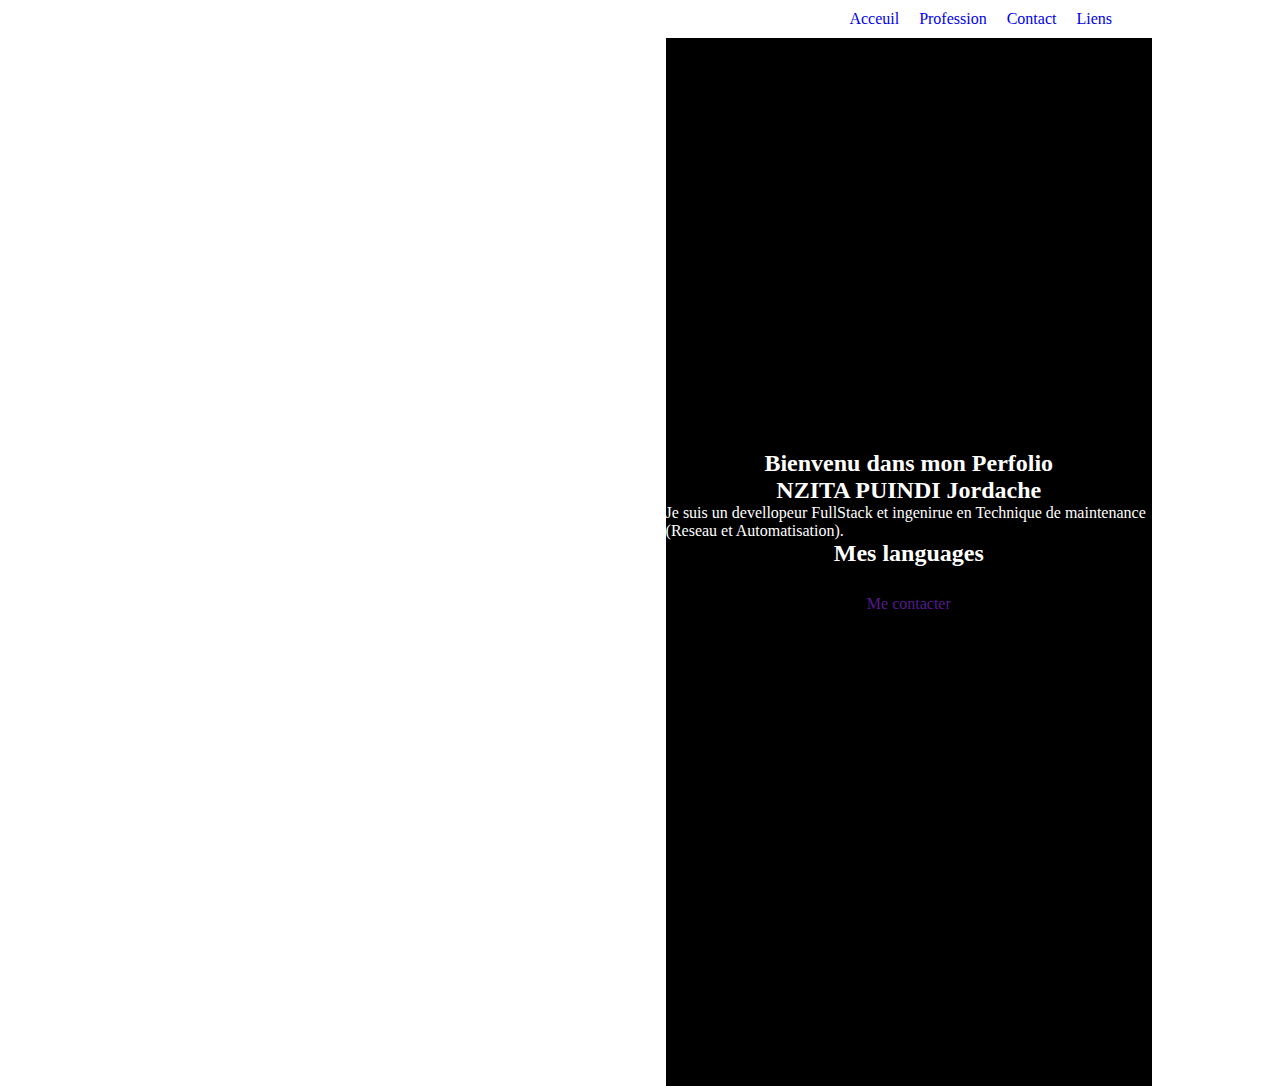
==== index.html @ 5b021968 "designe css" ====
<!DOCTYPE html>
<html lang="fr">
<head>
    <meta charset="UTF-8">
    <meta http-equiv="X-UA-Compatible" content="IE=edge">
    <meta name="viewport" content="width=device-width, initial-scale=1.0">
    <link rel="stylesheet" href="style.css">
    <title>Portfolio</title>
</head>
<body>
    <header>
        <div class="petitLogo">
            <img src="img/G.png" alt="">
        </div>
        <nav>
            <ul>
                <a href="#index.html"><li>Acceuil</li></a>
                <a href="#index.html"><li>Profession</li></a>
                <a href="#index.html"><li>Contact</li></a>
                <a href="#index.html"><li>Liens</li></a>
            </ul>
        </nav>
    </header>
    <div class="contenaire">
        <div class="profil">

        </div>
        <article>
            <div class="grandLogo">
                <img src="img/G.png" alt="">
            </div>
            <h2>Bienvenu dans mon Perfolio</h2>
            <h2 class="nom">NZITA PUINDI Jordache</h2>
            <p>Je suis un devellopeur FullStack et ingenirue en Technique de maintenance (Reseau et Automatisation).</p>
            <h2>Mes languages</h2>
            <div class="languagePhoto">
                <img src="img/html.jpg" alt="">
                <img src="img/css.webp" alt="">
                <img src="img/javascript-logo.webp" alt="">
                <img src="img/delphi-11-alexandria220-220.png" alt="">
                <img src="img/169508262_MikroElektronika_mikroPascal-PRO-Compilers.webp" alt="">
            </div>
            <a class="contact" href="">Me contacter</a>
            <div class="lien">
                <a href="" class="petitLogoimg"><img src="img/icon-pinterest.svg" alt=""></a>
                <a href="" class="petitLogoimg"><img src="img/icon-twitter.svg" alt=""></a>
                <a href="" class="petitLogoimg"><img src="img/icon-facebook.svg" alt=""></a>
                <a href="" class="petitLogoimg"><img src="img/icon-instagram.svg" alt=""></a>
            </div>
        </article>
    </div>
    
</body>
</html>
---- style.css ----
*{
    margin: 0%;
    padding: 0%;
}
body{
    width: 80%; 
   
    margin: auto;
}
header{
    display: flex;
    justify-content: space-between;
    background-color: white;
    align-items: center;
    
}
.petitLogo img{
    width: 100px;

}
.petitLogo{
    background-color: black;
}
nav ul{
    list-style-type: none;
    display: flex;
    margin-right: 30px;
}
nav ul a{
    text-decoration: none;
    padding:10px;
} 
.contenaire{
    display: flex;
    height: 116.4vh;

}
.profil{
    width: 180%;
    width: 732px;
    height: 938px;
    background-image: url("img/WhatsApp\ Image\ 2022-11-21\ à\ 13.28.15.jpg");
    background-size: contain;
    background-repeat: no-repeat;
}
.languagePhoto img{
    width: 100px;
}
article{
    display: flex;
    flex-direction: column;
    justify-content: center;
    align-items: center;
    background-color: black;
    color:white
}
.grandLogo img{
    width: 400px;
   
}
.contact{
    text-decoration: none;
    padding:10px;
    margin-bottom: 50px;
}
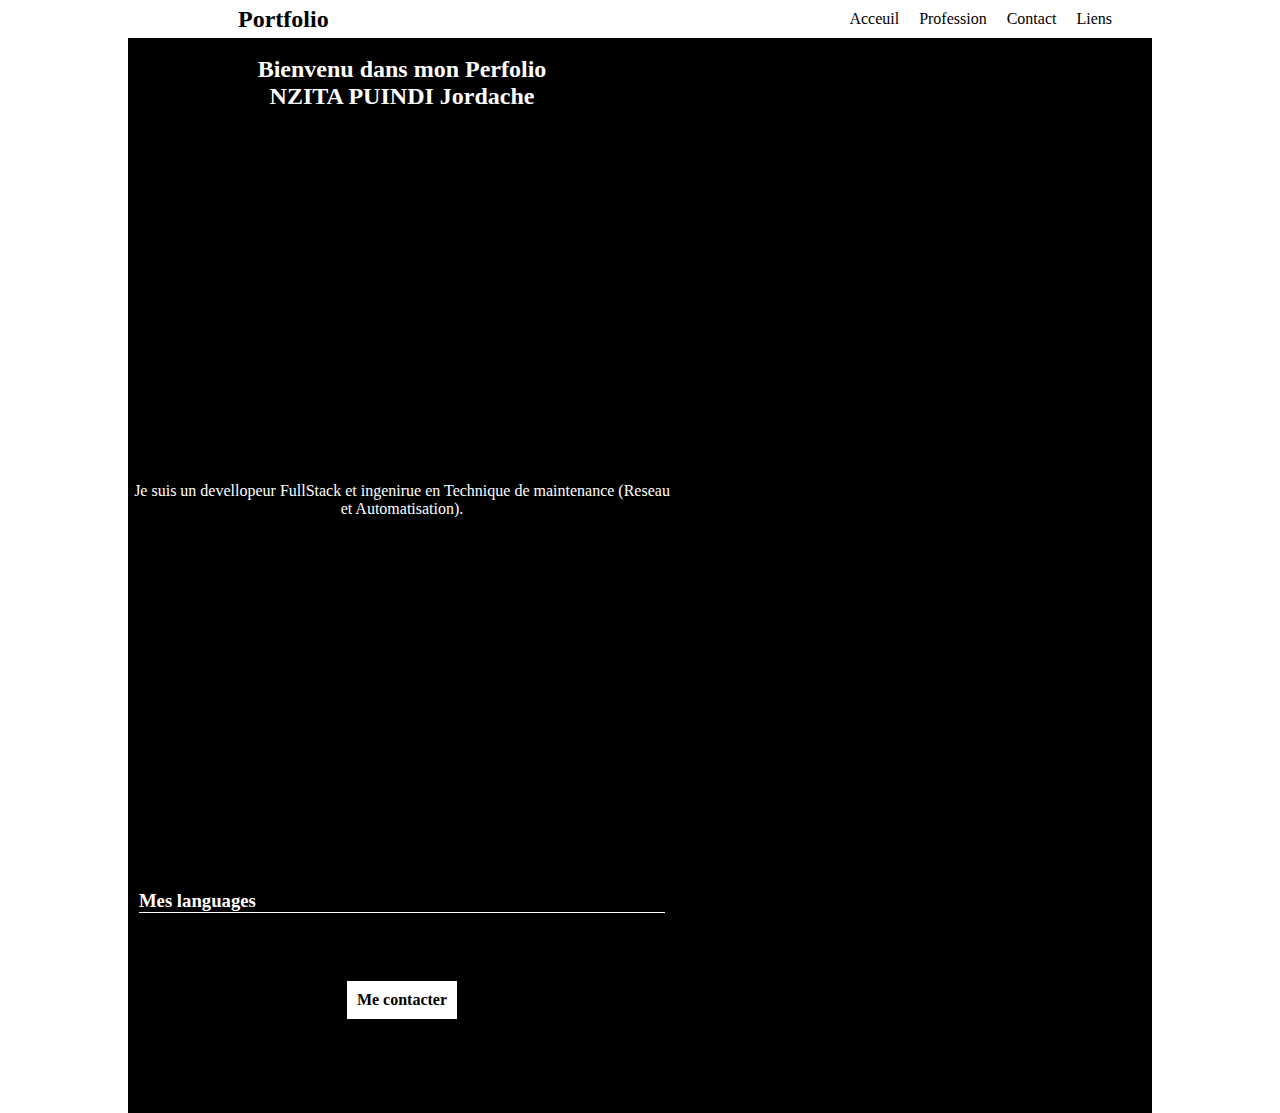
==== commit d4a9c33a: "responsivité de la page debut" ====
--- a/index.html
+++ b/index.html
@@ -5,25 +5,30 @@
     <meta http-equiv="X-UA-Compatible" content="IE=edge">
     <meta name="viewport" content="width=device-width, initial-scale=1.0">
     <link rel="stylesheet" href="style.css">
+    <link rel="stylesheet" href="Inter Web/inter.css">
     <title>Portfolio</title>
 </head>
 <body>
     <header>
         <div class="petitLogo">
             <img src="img/G.png" alt="">
+            <h2>Portfolio</h2>
+        </div>
+        <div class="menu">
+            <img src="img/icon-hamburger.svg" alt="">
         </div>
         <nav>
             <ul>
-                <a href="#index.html"><li>Acceuil</li></a>
-                <a href="#index.html"><li>Profession</li></a>
-                <a href="#index.html"><li>Contact</li></a>
-                <a href="#index.html"><li>Liens</li></a>
+                <a href="index.html"><li>Acceuil</li></a>
+                <a href="Profession.html"><li>Profession</li></a>
+                <a href="contact.html"><li>Contact</li></a>
+                <a href="liens.html"><li>Liens</li></a>
             </ul>
         </nav>
     </header>
     <div class="contenaire">
         <div class="profil">
-
+            <img src="img/WhatsApp Image 2022-11-21 à 13.28.15.jpg" alt="">
         </div>
         <article>
             <div class="grandLogo">
@@ -32,20 +37,20 @@
             <h2>Bienvenu dans mon Perfolio</h2>
             <h2 class="nom">NZITA PUINDI Jordache</h2>
             <p>Je suis un devellopeur FullStack et ingenirue en Technique de maintenance (Reseau et Automatisation).</p>
-            <h2>Mes languages</h2>
+            <h3 class="h22">Mes languages</h3>
             <div class="languagePhoto">
-                <img src="img/html.jpg" alt="">
-                <img src="img/css.webp" alt="">
-                <img src="img/javascript-logo.webp" alt="">
-                <img src="img/delphi-11-alexandria220-220.png" alt="">
-                <img src="img/169508262_MikroElektronika_mikroPascal-PRO-Compilers.webp" alt="">
+                <img class="petitLogoimg1" src="img/html.jpg" alt="">
+                <img class="petitLogoimg2" src="img/css.webp" alt="">
+                <img class="petitLogoimg3" src="img/javascript-logo.png" alt="">
+                <img class="petitLogoimg4" src="img/delphi-11-alexandria220-220.png" alt="">
+                <img class="petitLogoimg5" src="img/169508262_MikroElektronika_mikroPascal-PRO-Compilers.webp" alt="">
             </div>
             <a class="contact" href="">Me contacter</a>
             <div class="lien">
-                <a href="" class="petitLogoimg"><img src="img/icon-pinterest.svg" alt=""></a>
-                <a href="" class="petitLogoimg"><img src="img/icon-twitter.svg" alt=""></a>
-                <a href="" class="petitLogoimg"><img src="img/icon-facebook.svg" alt=""></a>
-                <a href="" class="petitLogoimg"><img src="img/icon-instagram.svg" alt=""></a>
+                <a href="" ><img src="img/icon-pinterest.svg" alt=""></a>
+                <a href="" ><img src="img/icon-twitter.svg" alt=""></a>
+                <a href="" ><img src="img/icon-facebook.svg" alt=""></a>
+                <a href="" ><img src="img/icon-instagram.svg" alt=""></a>
             </div>
         </article>
     </div>
--- a/style.css
+++ b/style.css
@@ -4,7 +4,7 @@
 }
 body{
     width: 80%; 
-   
+   font-family: inter;
     margin: auto;
 }
 header{
@@ -16,10 +16,14 @@
 }
 .petitLogo img{
     width: 100px;
+    background-color: black;
+    margin-right: 10px;
+
 
 }
 .petitLogo{
-    background-color: black;
+    display: flex;
+    align-items: center;
 }
 nav ul{
     list-style-type: none;
@@ -29,37 +33,162 @@
 nav ul a{
     text-decoration: none;
     padding:10px;
+    color: rgb(0, 0, 0);
+    transition: 0.9s;
 } 
+nav ul a:hover{
+    border-bottom: 1px solid rgb(255, 255, 255);
+    background-color: black;
+    color: white;
+}
+  
 .contenaire{
     display: flex;
-    height: 116.4vh;
+    height: 119.4vh;
+    background-color: black;
 
 }
-.profil{
+.profil img{
+    width:567px ;
+    /* height: 938px; */
+    
+}
+/* .profil{
     width: 180%;
     width: 732px;
     height: 938px;
     background-image: url("img/WhatsApp\ Image\ 2022-11-21\ à\ 13.28.15.jpg");
     background-size: contain;
     background-repeat: no-repeat;
+} */
+.languagePhoto{
+    /* padding-left: 5px; */
+    
+}
+.menu{
+    display: none;
 }
 .languagePhoto img{
-    width: 100px;
+    width: 70px;
 }
 article{
+    width: 548px; 
     display: flex;
     flex-direction: column;
-    justify-content: center;
+    /* justify-content: center; */
     align-items: center;
     background-color: black;
     color:white
 }
 .grandLogo img{
-    width: 400px;
+    width: 50%;
+   margin: auto;
    
 }
+.languagePhoto .petitLogoimg5{
+    width: 70px;
+}
 .contact{
+    color: rgb(0, 0, 0);
+    background-color: white;
+    font-weight: bold;
     text-decoration: none;
     padding:10px;
     margin-bottom: 50px;
+    margin-top: 50px;
+
 }
+.contactc{
+    color: rgb(0, 0, 0);
+    background-color: white;
+    font-weight: bold;
+    text-decoration: none;
+    padding:10px;
+    margin-bottom: 50px;
+    margin-top: 7px;
+
+}
+.lien img{
+    padding: 20px;
+}
+article p{
+    margin: auto;
+    text-align: center;
+}
+article .h22{
+    width: 96%;
+    
+    border-bottom: 1px solid white;
+}
+.work img{
+    
+    width: 100px;
+}
+.workKn,.workForkid,.workScorpion{
+    display: flex;
+}
+.workKn p,.workForkid p,.workScorpion p{
+    text-align: justify;
+    margin-left: 10px;
+    margin-right: 10px;
+}
+.work{
+    margin-top: 100px;
+    margin-bottom: 100px;
+}
+.contactLogo img{
+    width: 30px;
+    margin-right: 40px;
+}
+.contactLogo{
+
+    display: flex;
+    margin-top: 30px;
+    /* align-items: center; */
+}
+article h2{
+    text-align: center;
+}
+@media screen and (max-width: 1024px){
+    body{
+        width: 100%;
+        margin: auto;
+    }
+    .profil{
+        display: none;
+    }
+    .contenaire{
+        width: 100%;
+        background-image: url("img/WhatsApp\ Image\ 2022-11-21\ à\ 13.28.15.jpg");
+        background-size: contain;
+        background-repeat: no-repeat;
+        height: auto;
+       
+
+    }
+    article{
+        background-color: rgba(255, 255, 255, 0.281);
+        width: 90%;
+        margin: auto;
+    }
+    nav{
+        display: none;
+    }
+    header{
+        background-color: black;
+    }
+    .grandLogo{
+        display: flex;
+        justify-content: center;
+        width: auto;
+    }
+    .languagePhoto img{
+        width: 50px;
+    }
+    .menu{
+        display: flex;
+        margin-right: 7%;
+    }
+    
+    
+}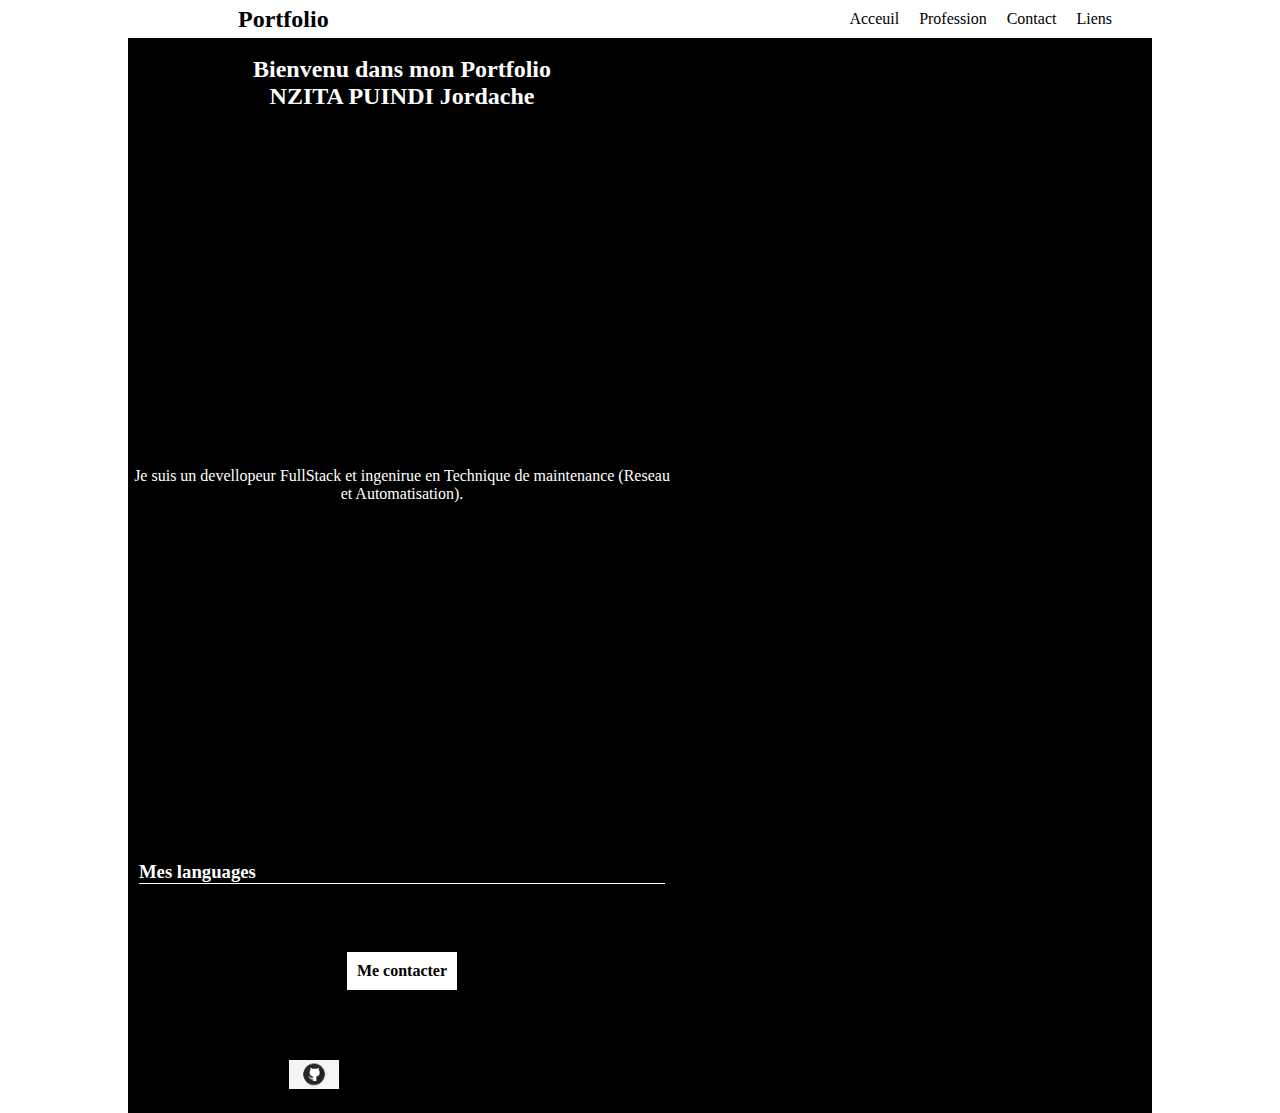
==== commit 7736257d: "arrange liens" ====
--- a/index.html
+++ b/index.html
@@ -6,6 +6,7 @@
     <meta name="viewport" content="width=device-width, initial-scale=1.0">
     <link rel="stylesheet" href="style.css">
     <link rel="stylesheet" href="Inter Web/inter.css">
+    <script src="script.js" async></script>
     <title>Portfolio</title>
 </head>
 <body>
@@ -14,10 +15,10 @@
             <img src="img/G.png" alt="">
             <h2>Portfolio</h2>
         </div>
-        <div class="menu">
+        <div class="menu" id="menu">
             <img src="img/icon-hamburger.svg" alt="">
         </div>
-        <nav>
+        <nav id="listB">
             <ul>
                 <a href="index.html"><li>Acceuil</li></a>
                 <a href="Profession.html"><li>Profession</li></a>
@@ -34,7 +35,7 @@
             <div class="grandLogo">
                 <img src="img/G.png" alt="">
             </div>
-            <h2>Bienvenu dans mon Perfolio</h2>
+            <h2>Bienvenu dans mon Portfolio</h2>
             <h2 class="nom">NZITA PUINDI Jordache</h2>
             <p>Je suis un devellopeur FullStack et ingenirue en Technique de maintenance (Reseau et Automatisation).</p>
             <h3 class="h22">Mes languages</h3>
@@ -47,10 +48,12 @@
             </div>
             <a class="contact" href="">Me contacter</a>
             <div class="lien">
+                <a href="https://github.com/Dash-dev-5"><img src="img/git.jpg" id="git" alt=""></a>
+
                 <a href="" ><img src="img/icon-pinterest.svg" alt=""></a>
                 <a href="" ><img src="img/icon-twitter.svg" alt=""></a>
-                <a href="" ><img src="img/icon-facebook.svg" alt=""></a>
-                <a href="" ><img src="img/icon-instagram.svg" alt=""></a>
+                <a href="https://www.facebook.com/Dachenzita?mibextid=LQQJ4d" ><img src="img/icon-facebook.svg" alt=""></a>
+                <a href="https://www.instagram.com/p/CiqQ3MtMbAt/?igshid=YmMyMTA2M2Y=" ><img src="img/icon-instagram.svg" alt=""></a>
             </div>
         </article>
     </div>
--- a/style.css
+++ b/style.css
@@ -149,10 +149,28 @@
 article h2{
     text-align: center;
 }
+#git{
+    width: 50px;
+}
 @media screen and (max-width: 1024px){
     body{
         width: 100%;
         margin: auto;
+    }
+    nav ul a{
+        color: white;
+       
+    }
+    nav ul{
+        display: block;
+    }
+    nav{
+        display: none;
+        position: absolute;
+        right: 0;
+        top: 50px;
+        padding: 10px;
+        background-color: black;
     }
     .profil{
         display: none;
@@ -171,9 +189,9 @@
         width: 90%;
         margin: auto;
     }
-    nav{
-        display: none;
-    }
+        /* nav{
+        display: none; 
+    } */
     header{
         background-color: black;
     }
@@ -186,9 +204,16 @@
         width: 50px;
     }
     .menu{
+        background-image: url("img/icon-hamburger.svg");
         display: flex;
         margin-right: 7%;
     }
+    nav ul a:hover{
+       
+        background-color: rgb(0, 0, 0);
+        color: rgb(255, 255, 255);
+        border: none;
+    }
     
     
 }